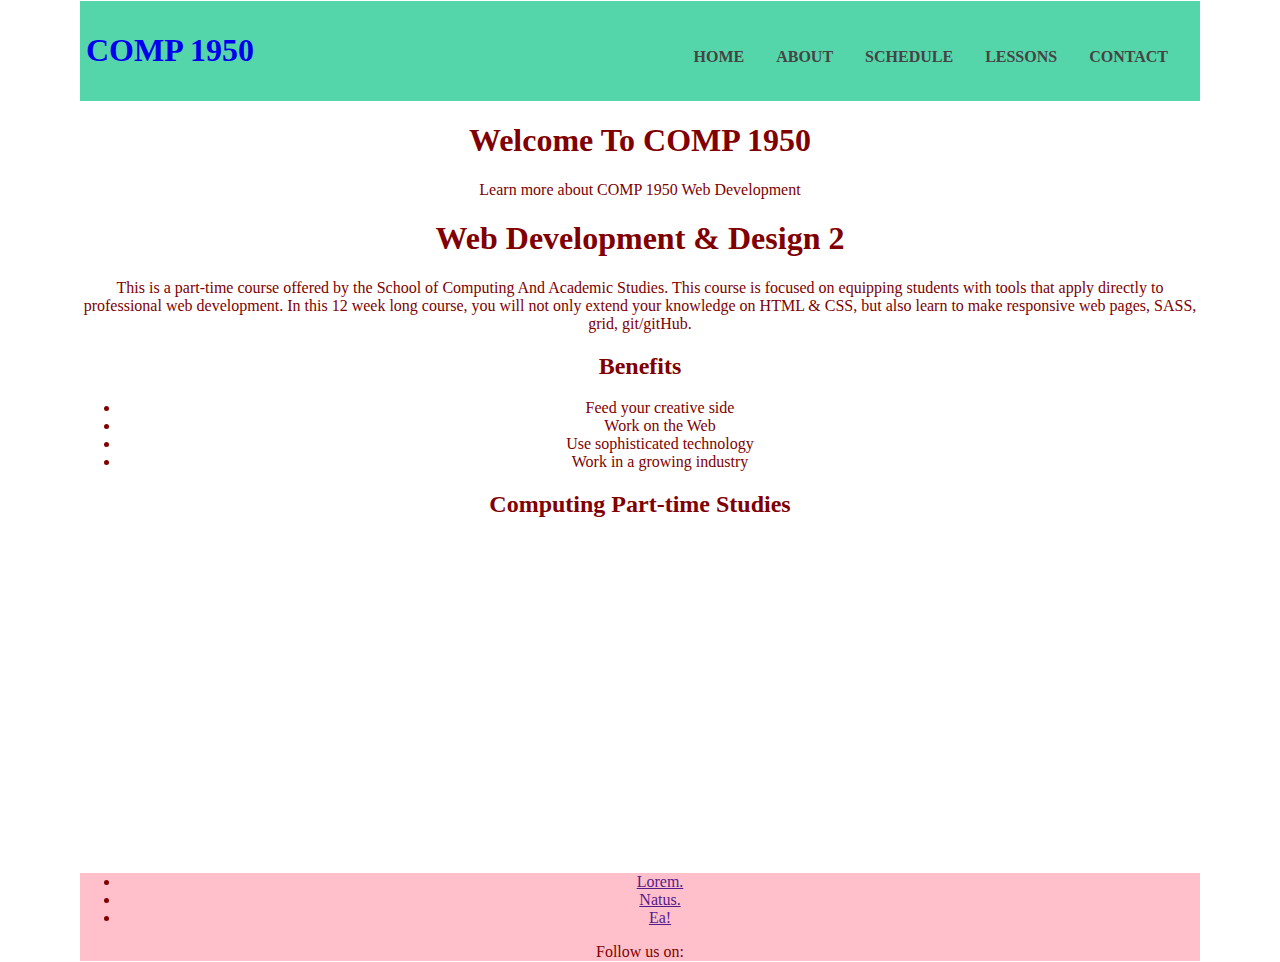
==== index.html @ 71940616 "nav bar completed" ====
<!DOCTYPE html>
<html lang="en">
<head>
    <meta charset="UTF-8">
    <meta name="viewport" content="width=device-width, initial-scale=1.0">
    <title>COMP-1950 | Home </title>

    <link rel="stylesheet" href="styles/master.css">

    <script src="scripts/scripts.js" defer> </script>
</head>

<body>
<div class="wrapper-home"> 



<header>

    <a href=" #0"> 
        <h1 class="logo"> COMP 1950 </h1>
    </a>

    <img src="images/hamburger.png" alt="menu icon" class="menu-btn">



<nav> 
    <ul>
        <li><a href="#0"> Home </a></li>
        <li><a href="other-pages/about.html">About </a></li>
        <li><a href="other-pages/schedule.html"> Schedule </a></li>
        <li><a href="other-pages/lesson.html"> Lessons</a></li>
        <li><a href="other-pages/contact.html"> Contact</a></li>
    </ul>


</nav>    
</header>

<main>
    <div class="home-banner"> 
       <!-- <img src="images/banner-home.jpg" alt="BCIT Burnaby Building"> -->

    </div> <!-- end home-banner -->

    

    <div class="welcome1"> 
        <h1> Welcome To COMP 1950</h1>
        <p> Learn more about COMP 1950 Web Development</p>

    </div>  <!-- end welcome1 -->

    <div class="welcome2"> 
        <h1> Web Development & Design 2</h1>
        <p> This is a part-time  course offered by the School of Computing And Academic Studies.  This course is focused on equipping students with tools that apply directly to professional web development. In this 12 week long course, you will not only extend your knowledge on HTML & CSS, but also learn to make responsive web pages, SASS, grid, git/gitHub.        
        </p>
    </div>  <!-- end welcome2 -->

    <section class="benefits"> 
        <h2> Benefits </h2>
      
            <ul>
                <li>Feed your creative side </li>
                <li> Work on the Web</li>
                <li> Use sophisticated technology </li>
                <li>Work in a growing industry</li>
            </ul>
        

    </section>

    
    <article> 
        <h2> Computing Part-time Studies </h2>
        <iframe width="560" height="315" src="https://www.youtube.com/embed/C0gtCxVO6f0" frameborder="0" allow="accelerometer; autoplay; encrypted-media; gyroscope; picture-in-picture" allowfullscreen></iframe>
    </article>

    

   
</main>

<footer>
    <div> 
       <ul>
           <li><a href="">Lorem.</a></li>
           <li><a href="">Natus.</a></li>
           <li><a href="">Ea!</a></li>
       </ul>
    </div>

    <div> 
        Follow us on:

    </div>

</footer>
    




</div>  <!-- end wrapper-home -->
</body>
</html>
---- styles/master.css ----
body {
  color: maroon;
  font-size: 100%;
  margin: 0 auto;
  /* padding:0 auto; */
  font-family: Raleway;
  text-align: center;
}

.wrapper-home {
  width: 100%;
  max-width: 1120px;
  margin: 0 auto;
  padding: 1px;
}

.menu-btn {
  width: 55px;
  height: 40px;
  padding: 5px;
}

.show header nav {
  display: block;
}

header {
  width: 100%;
  margin: 0 auto;
  background-color: #55d6aa;
  display: flex;
  justify-content: space-between;
  flex-wrap: wrap;
  align-items: center;
}

header a {
  text-decoration: none;
}

.logo {
  width: 100%;
  padding: 10px 3px;
}

.menu-btn {
  width: 55px;
  height: 40px;
  padding: 5px;
}

.show header nav {
  display: block;
}

nav {
  display: none;
  width: 100%;
  margin: 0;
  padding: 0;
}

nav ul {
  margin: 0;
  padding-bottom: 10px;
  list-style: none;
}

nav li {
  flex: 1;
  margin: 1em;
  padding-top: 23px;
  position: relative;
}

nav a {
  display: block;
  margin: 0 auto;
  font-weight: 700;
  font-size: 1em;
  color: #444;
  text-transform: uppercase;
  width: 100%;
}

nav a:hover {
  color: #000;
}

nav a::before {
  content: "";
  display: block;
  height: 5px;
  background-color: #444;
  position: absolute;
  top: 0;
  width: 0%;
  padding-left: 0;
  transition: all ease-in-out 250ms;
  margin: 0 auto;
}

nav a:hover::before {
  width: 100%;
}

@media (min-width: 920px) {
  .menu-btn {
    display: none;
  }

  nav {
    display: block;
    width: auto;
    margin-right: 1em;
  }

  nav ul {
    display: flex;
  }

  nav a {
    text-align: center;
  }

  nav a:hover::before {
    width: 100%;
  }
}
footer {
  background-color: pink;
}

/*# sourceMappingURL=master.css.map */
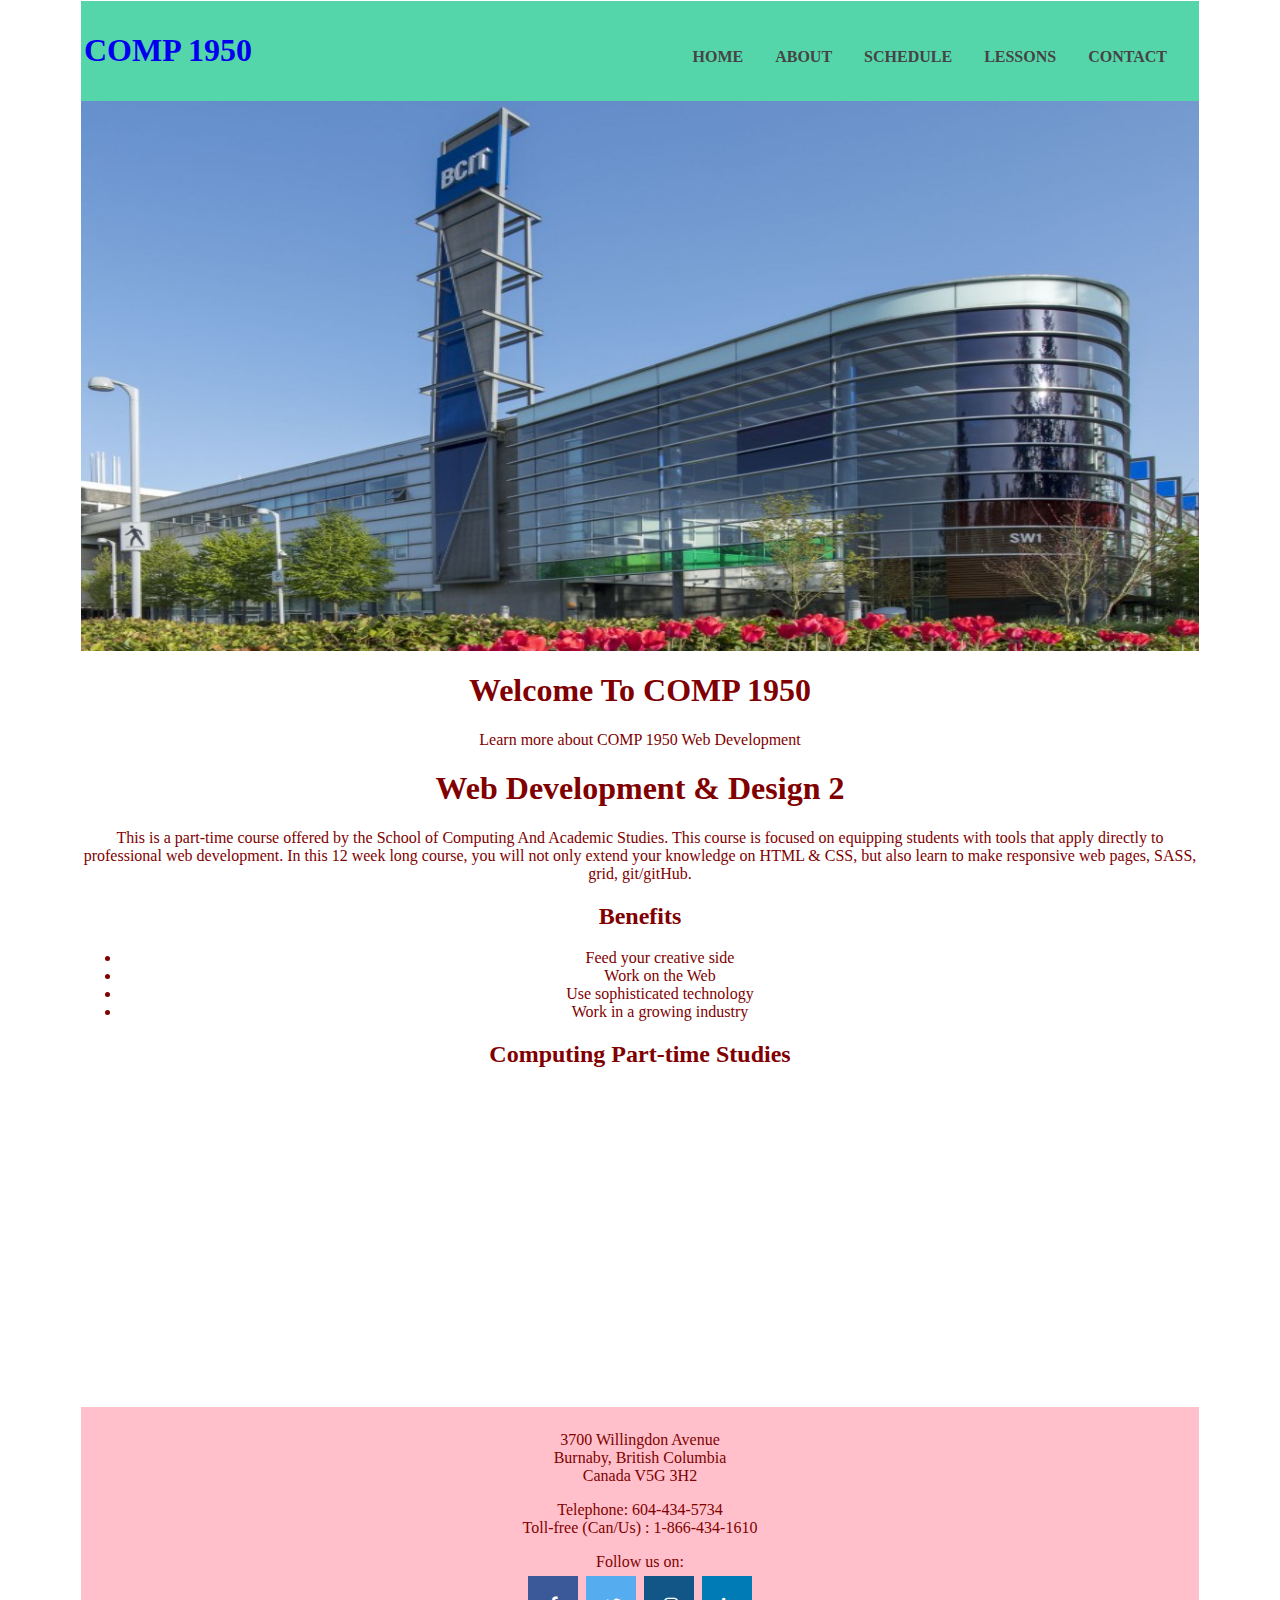
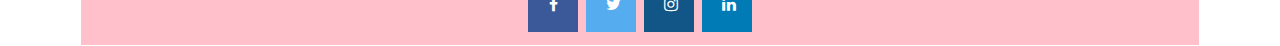
==== commit 5609e432: "footer ready" ====
--- a/index.html
+++ b/index.html
@@ -6,6 +6,7 @@
     <title>COMP-1950 | Home </title>
 
     <link rel="stylesheet" href="styles/master.css">
+    <link rel="stylesheet" href="https://cdnjs.cloudflare.com/ajax/libs/font-awesome/4.7.0/css/font-awesome.min.css">
 
     <script src="scripts/scripts.js" defer> </script>
 </head>
@@ -40,7 +41,14 @@
 
 <main>
     <div class="home-banner"> 
-       <!-- <img src="images/banner-home.jpg" alt="BCIT Burnaby Building"> -->
+       
+        <picture>
+            <source srcset="images/banner-home-medium.jpg" media="(max-width: 730px)">
+            <source srcset="images/banner-home-large.jpg" media="(max-width: 920px)">
+            <img src="images/banner-home-small.jpg" alt="BCIT Burnaby Building">
+        </picture>
+
+
 
     </div> <!-- end home-banner -->
 
@@ -83,16 +91,30 @@
 </main>
 
 <footer>
-    <div> 
-       <ul>
-           <li><a href="">Lorem.</a></li>
-           <li><a href="">Natus.</a></li>
-           <li><a href="">Ea!</a></li>
-       </ul>
+   
+    <div>
+        <p> 
+            3700 Willingdon Avenue <br> 
+            Burnaby, British Columbia <br> 
+            Canada V5G 3H2  <br> 
+
+        </p>
     </div>
 
     <div> 
-        Follow us on:
+         <p>    Telephone: 604-434-5734 <br>
+            Toll-free (Can/Us) : 1-866-434-1610
+        </p>  
+    </div>
+
+    <div> 
+        Follow us on: <br>
+
+        <!-- Add font awesome icons -->
+        <a href="#0" class="fa fa-facebook"></a>
+        <a href="#0" class="fa fa-twitter"></a>
+        <a href="#0" class="fa fa-instagram"></a>
+        <a href="#0" class="fa fa-linkedin"></a>
 
     </div>
 
--- a/styles/master.css
+++ b/styles/master.css
@@ -1,3 +1,21 @@
+* {
+  box-sizing: border-box;
+}
+
+img {
+  max-width: 100%;
+  height: auto;
+}
+
+table {
+  border-collapse: collapse;
+  border-spacing: 0;
+}
+
+body {
+  margin: 0;
+}
+
 body {
   color: maroon;
   font-size: 100%;
@@ -12,16 +30,6 @@
   max-width: 1120px;
   margin: 0 auto;
   padding: 1px;
-}
-
-.menu-btn {
-  width: 55px;
-  height: 40px;
-  padding: 5px;
-}
-
-.show header nav {
-  display: block;
 }
 
 header {
@@ -127,8 +135,56 @@
     width: 100%;
   }
 }
+.home-banner {
+  margin: 0 auto;
+}
+
+.home-banner img {
+  display: block;
+}
+
+@media (min-width: 920px) {
+  .home-banner img {
+    width: 100%;
+    height: 550px;
+  }
+}
 footer {
   background-color: pink;
+  padding: 0.5em 0;
+}
+
+.fa {
+  padding: 20px;
+  font-size: 30px;
+  width: 50px;
+  text-align: center;
+  text-decoration: none;
+  margin: 5px 2px;
+}
+
+.fa:hover {
+  opacity: 0.7;
+}
+
+.fa-facebook {
+  background: #3B5998;
+  color: white;
+}
+
+.fa-twitter {
+  background: #55ACEE;
+  color: white;
+}
+
+.fa-instagram {
+  background: #125688;
+  color: white;
+}
+
+.fa-linkedin {
+  background: #007bb5;
+  color: white;
 }
 
 /*# sourceMappingURL=master.css.map */
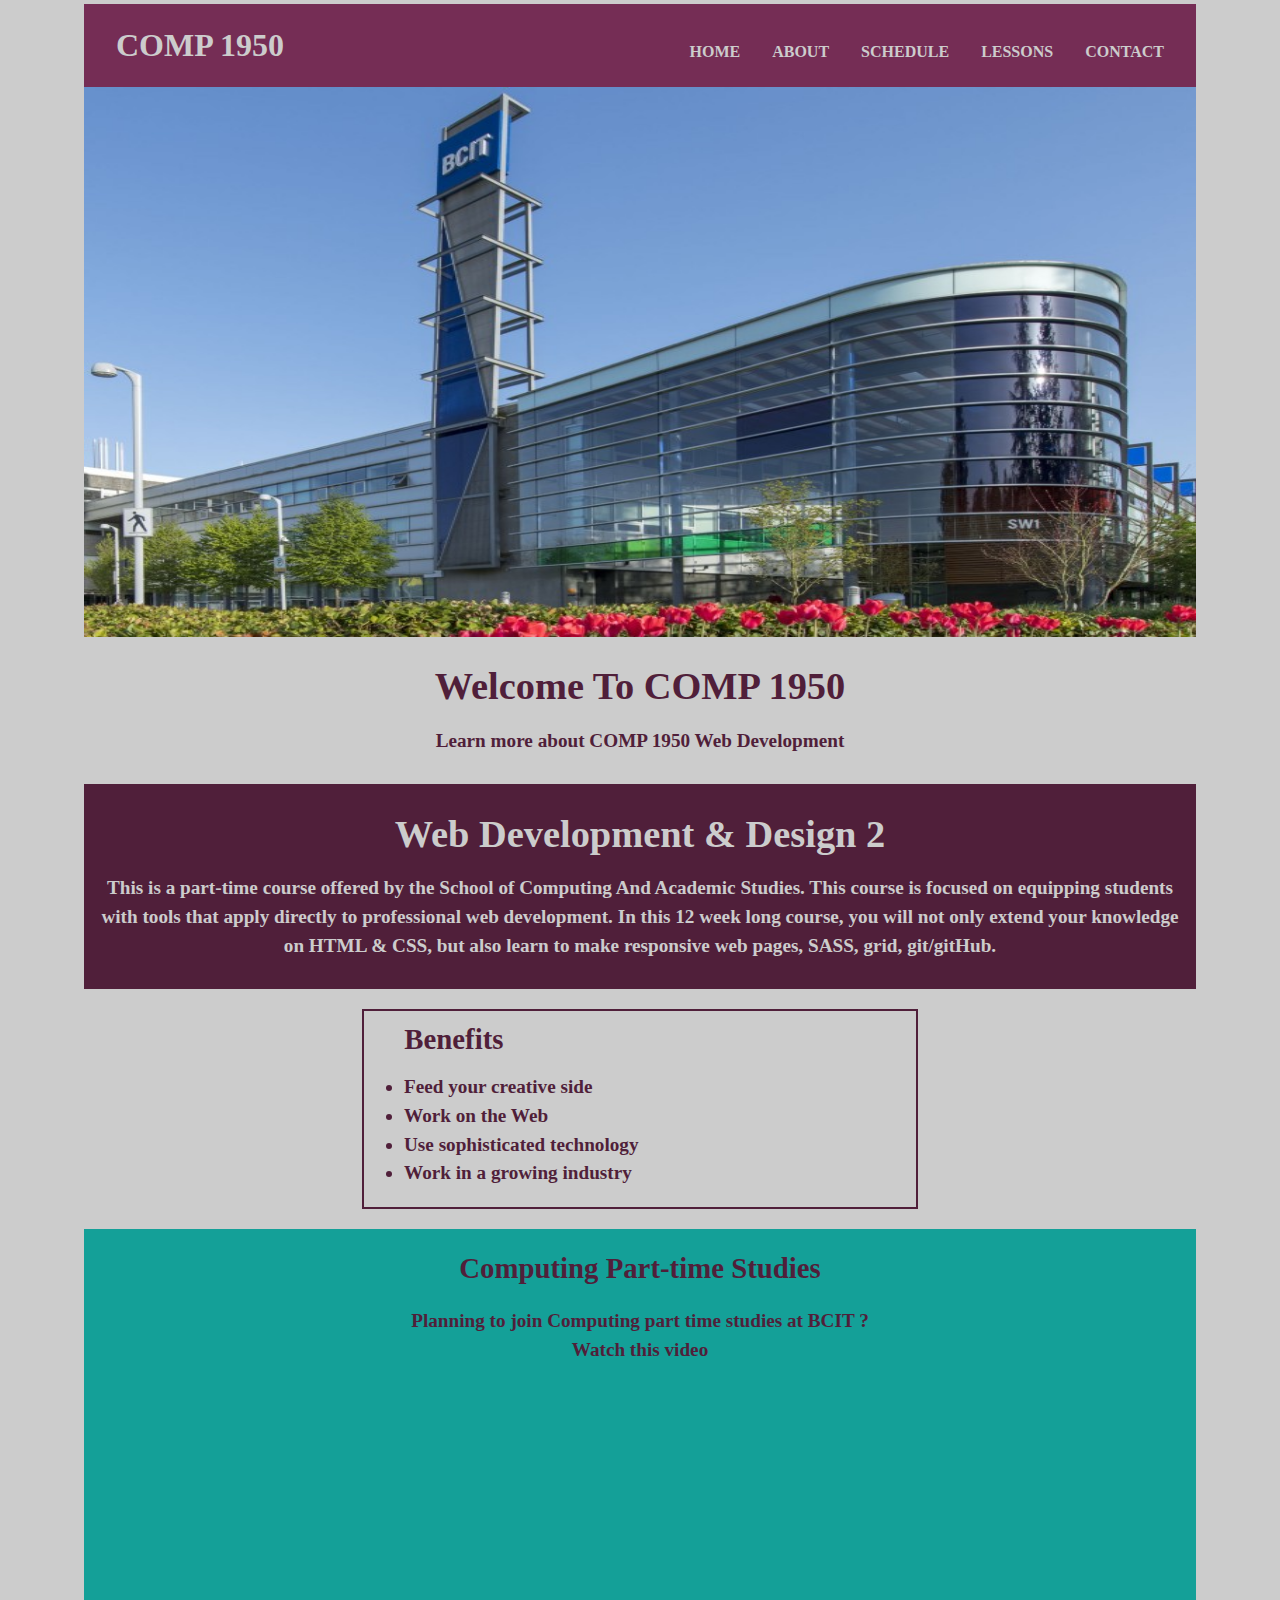
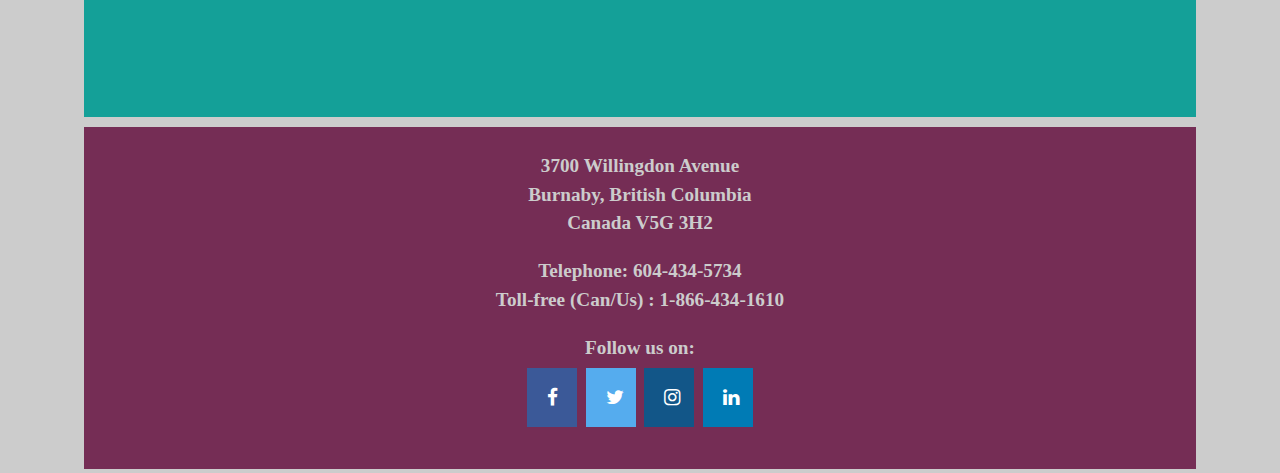
==== commit da8fcb62: "about page content added" ====
--- a/index.html
+++ b/index.html
@@ -18,11 +18,11 @@
 
 <header>
 
-    <a href=" #0"> 
+    <a href="#0"> 
         <h1 class="logo"> COMP 1950 </h1>
     </a>
 
-    <img src="images/hamburger.png" alt="menu icon" class="menu-btn">
+    <img src="images/navicon.png" alt="menu icon" class="menu-btn">
 
 
 
@@ -53,37 +53,41 @@
     </div> <!-- end home-banner -->
 
     
+    <div class="grid-home"> 
+        <div class="welcome1"> 
+            <h1> Welcome To COMP 1950</h1>
+            <p> Learn more about COMP 1950 Web Development</p>
 
-    <div class="welcome1"> 
-        <h1> Welcome To COMP 1950</h1>
-        <p> Learn more about COMP 1950 Web Development</p>
+        </div>  <!-- end welcome1 -->
 
-    </div>  <!-- end welcome1 -->
+        <div class="welcome2"> 
+            <h1> Web Development & Design 2</h1>
+            <p> This is a part-time  course offered by the School of Computing And Academic Studies.  This course is focused on equipping students with tools that apply directly to professional web development. In this 12 week long course, you will not only extend your knowledge on HTML & CSS, but also learn to make responsive web pages, SASS, grid, git/gitHub.        
+            </p>
+        </div>  <!-- end welcome2 -->
 
-    <div class="welcome2"> 
-        <h1> Web Development & Design 2</h1>
-        <p> This is a part-time  course offered by the School of Computing And Academic Studies.  This course is focused on equipping students with tools that apply directly to professional web development. In this 12 week long course, you will not only extend your knowledge on HTML & CSS, but also learn to make responsive web pages, SASS, grid, git/gitHub.        
-        </p>
-    </div>  <!-- end welcome2 -->
+        <section class="benefits"> 
+            <h2> Benefits </h2>
+            <p> 
+                <ul>
+                    <li>Feed your creative side </li>
+                    <li> Work on the Web</li>
+                    <li> Use sophisticated technology </li>
+                    <li>Work in a growing industry</li>
+                </ul>
+            </p>  
 
-    <section class="benefits"> 
-        <h2> Benefits </h2>
-      
-            <ul>
-                <li>Feed your creative side </li>
-                <li> Work on the Web</li>
-                <li> Use sophisticated technology </li>
-                <li>Work in a growing industry</li>
-            </ul>
+        </section>
+
         
-
-    </section>
-
+        <article> 
+            <h2> Computing Part-time Studies </h2>
+            <p> Planning to join Computing part time studies at BCIT ? <br> 
+                Watch this video </p>
+            <iframe width="560" height="315" src="https://www.youtube.com/embed/C0gtCxVO6f0" frameborder="0" allow="accelerometer; autoplay; encrypted-media; gyroscope; picture-in-picture" allowfullscreen></iframe>
+        </article>
     
-    <article> 
-        <h2> Computing Part-time Studies </h2>
-        <iframe width="560" height="315" src="https://www.youtube.com/embed/C0gtCxVO6f0" frameborder="0" allow="accelerometer; autoplay; encrypted-media; gyroscope; picture-in-picture" allowfullscreen></iframe>
-    </article>
+    </div>     <!-- end grid-home -->
 
     
 
@@ -92,22 +96,22 @@
 
 <footer>
    
-    <div>
+    <div class="three-cols">
         <p> 
             3700 Willingdon Avenue <br> 
             Burnaby, British Columbia <br> 
             Canada V5G 3H2  <br> 
 
         </p>
-    </div>
+    </div> <!-- end three-cols -->
 
-    <div> 
+    <div class="three-cols"> 
          <p>    Telephone: 604-434-5734 <br>
             Toll-free (Can/Us) : 1-866-434-1610
         </p>  
-    </div>
+    </div> <!-- end three-cols -->
 
-    <div> 
+    <div class="three-cols"> 
         Follow us on: <br>
 
         <!-- Add font awesome icons -->
@@ -116,7 +120,7 @@
         <a href="#0" class="fa fa-instagram"></a>
         <a href="#0" class="fa fa-linkedin"></a>
 
-    </div>
+    </div> <!-- end three-cols -->
 
 </footer>
     
--- a/styles/master.css
+++ b/styles/master.css
@@ -17,11 +17,11 @@
 }
 
 body {
-  color: maroon;
+  background-color: #CCCCCC;
+  color: #501F3A;
   font-size: 100%;
   margin: 0 auto;
   /* padding:0 auto; */
-  font-family: Raleway;
   text-align: center;
 }
 
@@ -29,13 +29,47 @@
   width: 100%;
   max-width: 1120px;
   margin: 0 auto;
-  padding: 1px;
+  padding: 0.25em;
+}
+
+.welcome1 {
+  color: #501F3A;
+  margin: 0 auto;
+  padding: 0.5em;
+}
+
+.welcome2 {
+  background-color: #501F3A;
+  color: #CCCCCC;
+  padding: 0.5em;
+  line-height: 1.8em;
+  font-size: 1.3em;
+}
+
+.benefits h2 {
+  margin: 0.5em 1.4em;
+}
+
+.benefits {
+  text-align: left;
+  margin: 1em auto;
+  padding-right: 0;
+  border: 2px solid #501F3A;
+  width: 50%;
+  line-height: 1.5em;
+  font-size: 1.2em;
+}
+
+article {
+  background-color: #14A098;
+  font-size: 1.1em;
+  padding: 0.1em 0 0.5em 0;
 }
 
 header {
   width: 100%;
   margin: 0 auto;
-  background-color: #55d6aa;
+  background-color: #752d55;
   display: flex;
   justify-content: space-between;
   flex-wrap: wrap;
@@ -46,9 +80,14 @@
   text-decoration: none;
 }
 
+header img {
+  margin-right: 1.5em;
+}
+
 .logo {
   width: 100%;
-  padding: 10px 3px;
+  padding-left: 1em;
+  color: #CCCCCC;
 }
 
 .menu-btn {
@@ -86,20 +125,16 @@
   margin: 0 auto;
   font-weight: 700;
   font-size: 1em;
-  color: #444;
+  color: #CCCCCC;
   text-transform: uppercase;
   width: 100%;
-}
-
-nav a:hover {
-  color: #000;
 }
 
 nav a::before {
   content: "";
   display: block;
   height: 5px;
-  background-color: #444;
+  background-color: #CCCCCC;
   position: absolute;
   top: 0;
   width: 0%;
@@ -149,9 +184,27 @@
     height: 550px;
   }
 }
+.welcome1,
+.welcome2,
+.benefits,
+article {
+  font-size: 1.2em;
+  font-weight: 600;
+  line-height: 1.5em;
+}
+
 footer {
-  background-color: pink;
-  padding: 0.5em 0;
+  background-color: #752d55;
+  color: #CCCCCC;
+  padding: 0.3em 0 1.1em;
+  margin-top: 0.5em;
+  font-size: 1.2em;
+  font-weight: 600;
+  line-height: 1.5em;
+}
+
+.three-cols {
+  margin: 0.8em;
 }
 
 .fa {
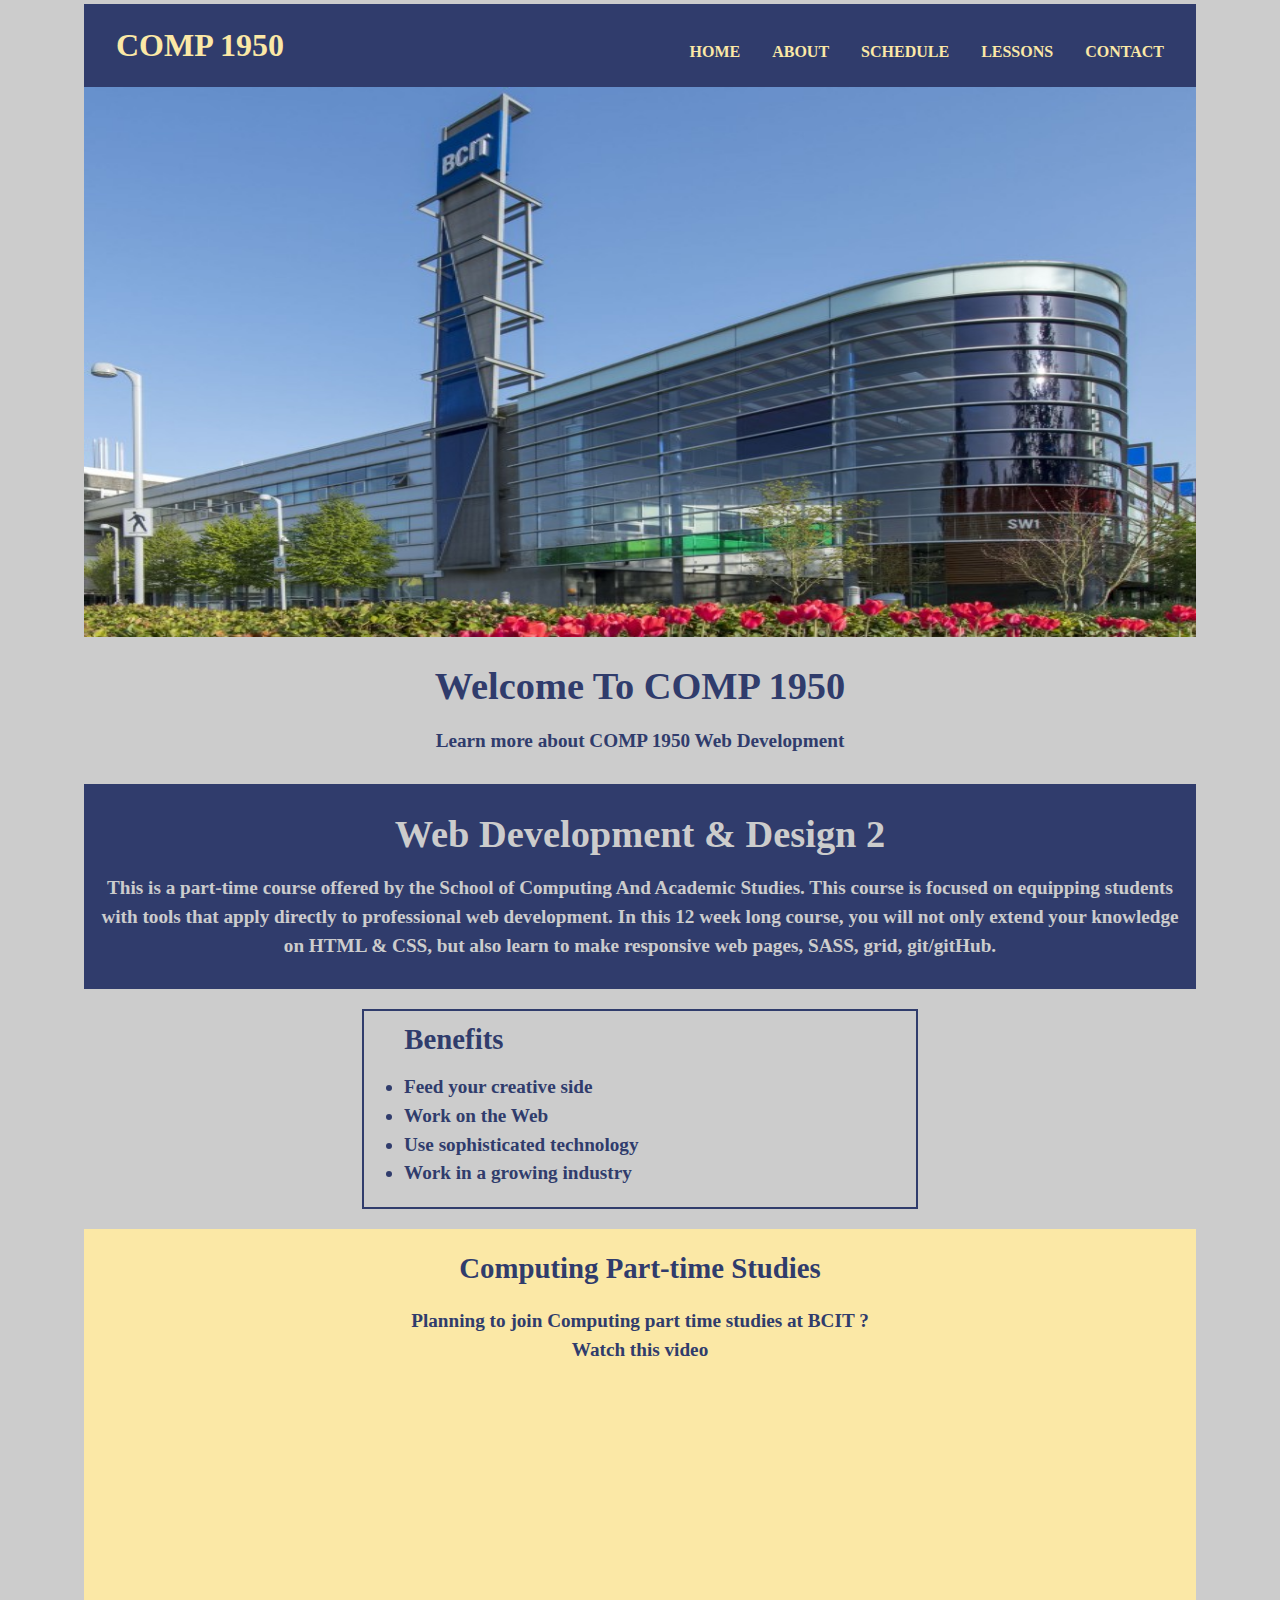
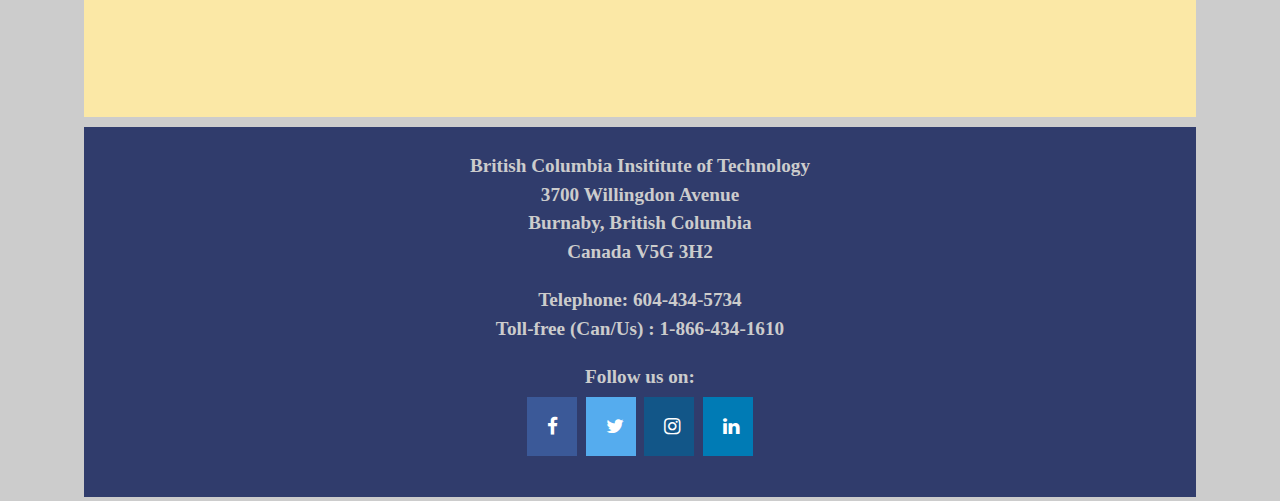
==== commit c8faf471: "added two pages lesson and content. Color theme changed. Content added. CSS style schedule" ====
--- a/index.html
+++ b/index.html
@@ -98,6 +98,7 @@
    
     <div class="three-cols">
         <p> 
+            British Columbia Insititute of Technology <br> 
             3700 Willingdon Avenue <br> 
             Burnaby, British Columbia <br> 
             Canada V5G 3H2  <br> 
--- a/styles/master.css
+++ b/styles/master.css
@@ -18,7 +18,7 @@
 
 body {
   background-color: #CCCCCC;
-  color: #501F3A;
+  color: #303c6c;
   font-size: 100%;
   margin: 0 auto;
   /* padding:0 auto; */
@@ -33,13 +33,13 @@
 }
 
 .welcome1 {
-  color: #501F3A;
+  color: #303c6c;
   margin: 0 auto;
   padding: 0.5em;
 }
 
 .welcome2 {
-  background-color: #501F3A;
+  background-color: #303c6c;
   color: #CCCCCC;
   padding: 0.5em;
   line-height: 1.8em;
@@ -54,14 +54,14 @@
   text-align: left;
   margin: 1em auto;
   padding-right: 0;
-  border: 2px solid #501F3A;
+  border: 2px solid #303c6c;
   width: 50%;
   line-height: 1.5em;
   font-size: 1.2em;
 }
 
 article {
-  background-color: #14A098;
+  background-color: #FBE8A6;
   font-size: 1.1em;
   padding: 0.1em 0 0.5em 0;
 }
@@ -69,7 +69,7 @@
 header {
   width: 100%;
   margin: 0 auto;
-  background-color: #752d55;
+  background-color: #303c6c;
   display: flex;
   justify-content: space-between;
   flex-wrap: wrap;
@@ -87,7 +87,7 @@
 .logo {
   width: 100%;
   padding-left: 1em;
-  color: #CCCCCC;
+  color: #FBE8A6;
 }
 
 .menu-btn {
@@ -125,9 +125,13 @@
   margin: 0 auto;
   font-weight: 700;
   font-size: 1em;
+  color: #FBE8A6;
+  text-transform: uppercase;
+  width: 100%;
+}
+
+nav a:hover {
   color: #CCCCCC;
-  text-transform: uppercase;
-  width: 100%;
 }
 
 nav a::before {
@@ -194,7 +198,7 @@
 }
 
 footer {
-  background-color: #752d55;
+  background-color: #303c6c;
   color: #CCCCCC;
   padding: 0.3em 0 1.1em;
   margin-top: 0.5em;
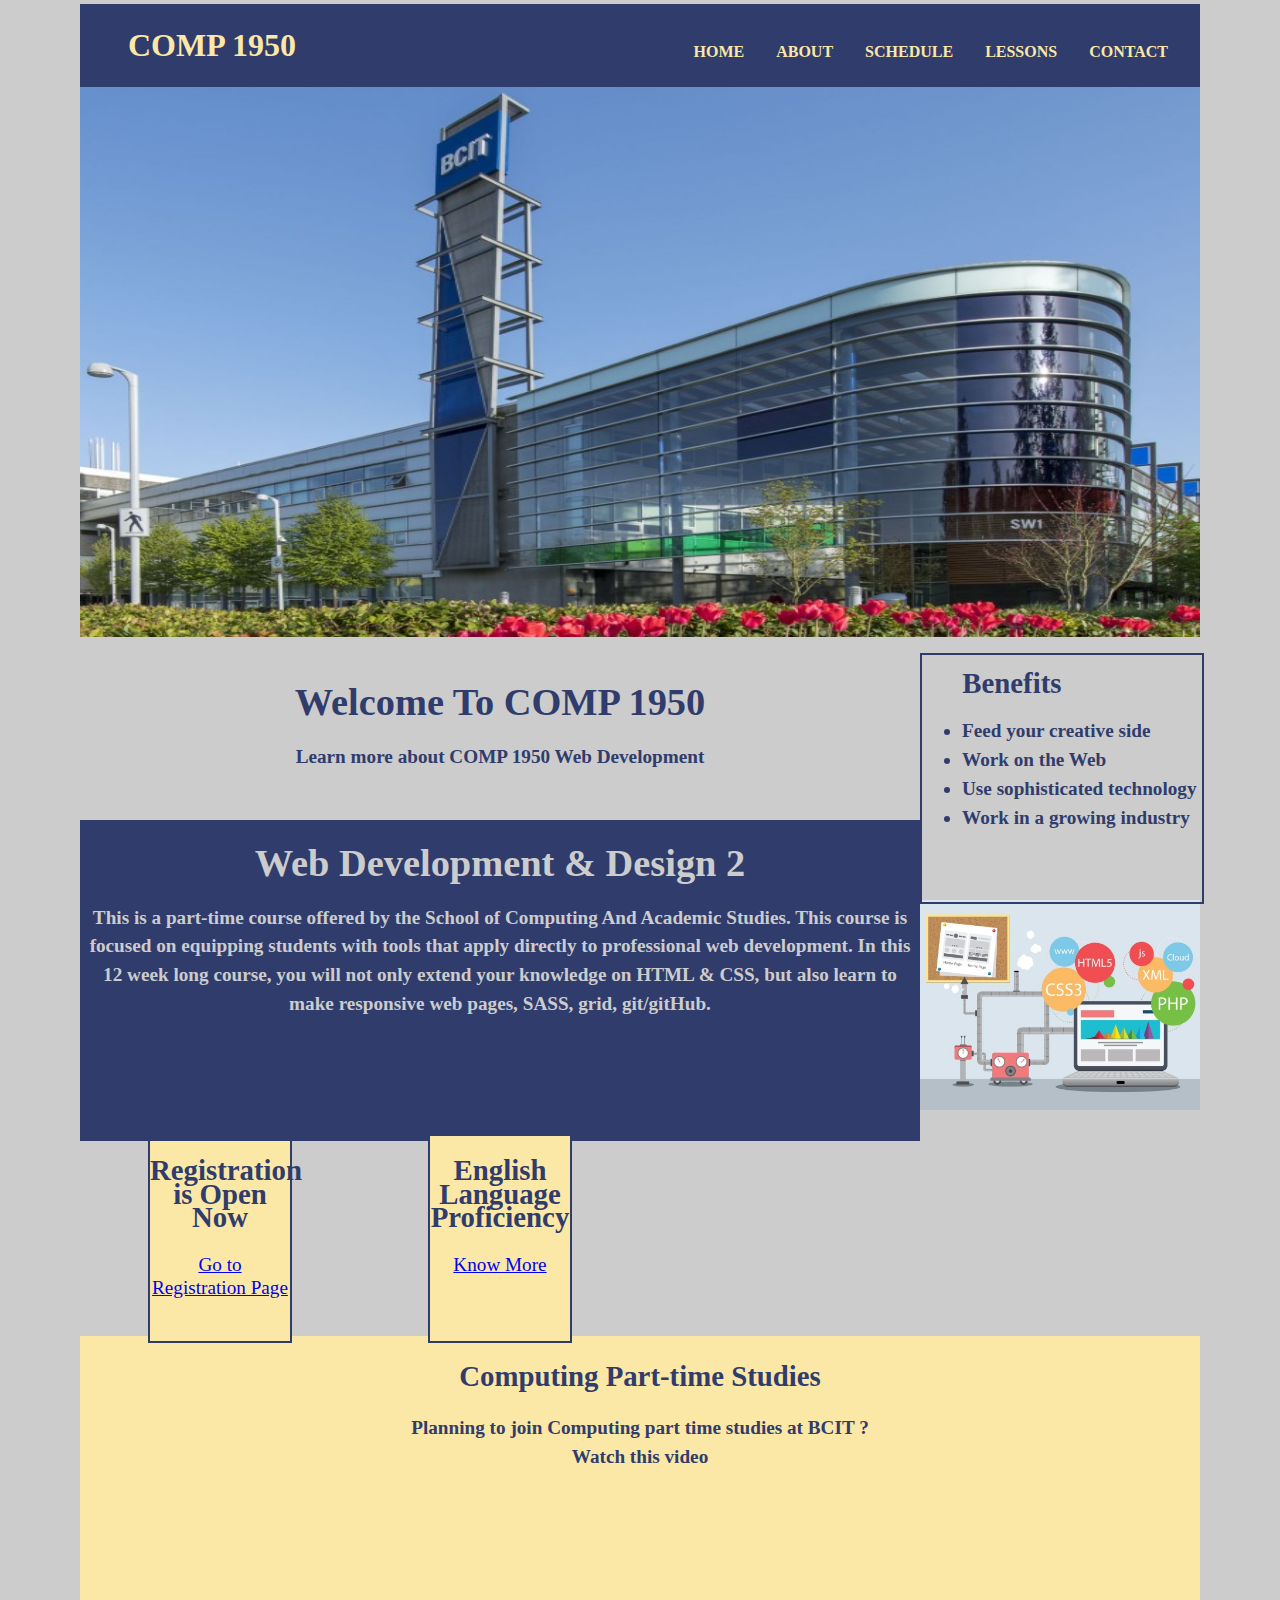
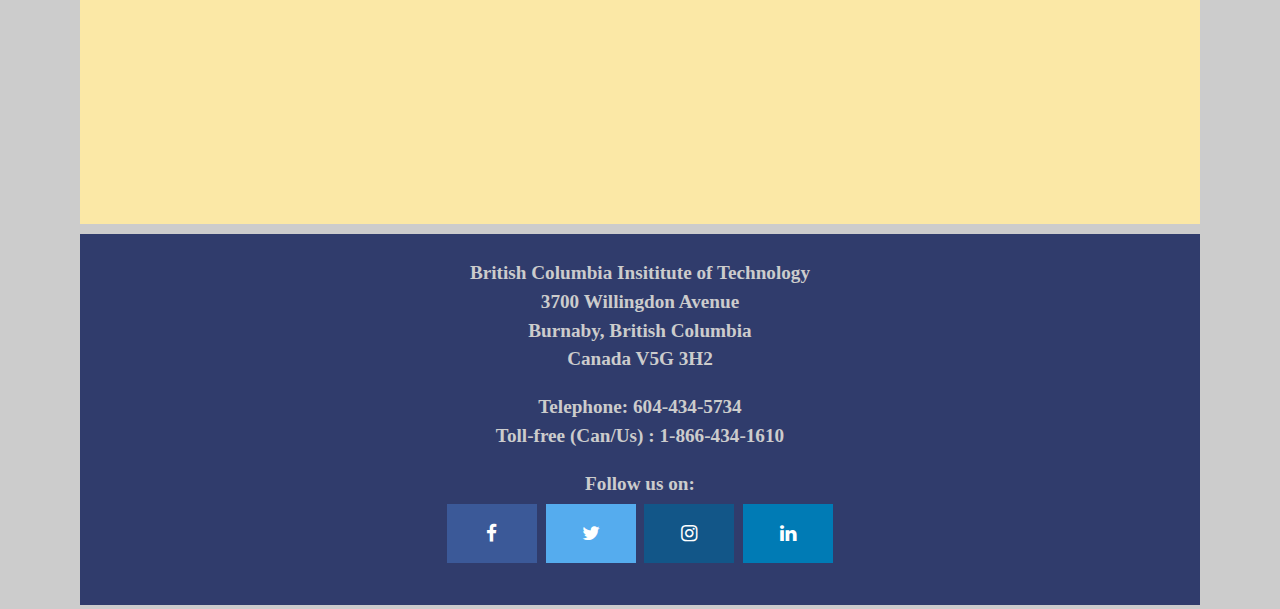
==== commit cf671157: "mobile view complete for index page" ====
--- a/index.html
+++ b/index.html
@@ -53,20 +53,33 @@
     </div> <!-- end home-banner -->
 
     
-    <div class="grid-home"> 
-        <div class="welcome1"> 
+    <div class="tiles-home"> 
+        <div class="welcome1 tile"> 
             <h1> Welcome To COMP 1950</h1>
             <p> Learn more about COMP 1950 Web Development</p>
 
         </div>  <!-- end welcome1 -->
 
-        <div class="welcome2"> 
+      
+        <aside class="box1 box tile"> 
+            <h2> Registration is Open Now </h2>
+            <p><a href="#0" > Go to Registration Page </a></p>
+        </aside>
+        
+
+
+        <div class="welcome2 tile"> 
             <h1> Web Development & Design 2</h1>
             <p> This is a part-time  course offered by the School of Computing And Academic Studies.  This course is focused on equipping students with tools that apply directly to professional web development. In this 12 week long course, you will not only extend your knowledge on HTML & CSS, but also learn to make responsive web pages, SASS, grid, git/gitHub.        
             </p>
         </div>  <!-- end welcome2 -->
 
-        <section class="benefits"> 
+        
+        <section class="decor tile"> 
+            <img src="/images/decor.jpg" alt="">  <!-- image purely for decorative purpose -->
+        </section>
+        
+        <section class="benefits tile"> 
             <h2> Benefits </h2>
             <p> 
                 <ul>
@@ -78,18 +91,20 @@
             </p>  
 
         </section>
-
         
-        <article> 
-            <h2> Computing Part-time Studies </h2>
-            <p> Planning to join Computing part time studies at BCIT ? <br> 
-                Watch this video </p>
-            <iframe width="560" height="315" src="https://www.youtube.com/embed/C0gtCxVO6f0" frameborder="0" allow="accelerometer; autoplay; encrypted-media; gyroscope; picture-in-picture" allowfullscreen></iframe>
-        </article>
+       <aside class="box2 box tile"> 
+           <h2> English Language Proficiency </h2>
+           <p><a href="#0"> Know More </a></p>
+       </aside>
     
     </div>     <!-- end grid-home -->
 
-    
+    <article class="utube">  
+        <h2> Computing Part-time Studies </h2>
+        <p> Planning to join Computing part time studies at BCIT ? <br> 
+            Watch this video </p>
+        <iframe width="560" height="315" src="https://www.youtube.com/embed/C0gtCxVO6f0" frameborder="0" allow="accelerometer; autoplay; encrypted-media; gyroscope; picture-in-picture" allowfullscreen></iframe>
+    </article>
 
    
 </main>
--- a/styles/master.css
+++ b/styles/master.css
@@ -1,5 +1,9 @@
 * {
   box-sizing: border-box;
+}
+
+*, *:before, *:after {
+  box-sizing: inherit;
 }
 
 img {
@@ -25,25 +29,22 @@
   text-align: center;
 }
 
-.wrapper-home {
-  width: 100%;
-  max-width: 1120px;
-  margin: 0 auto;
-  padding: 0.25em;
+.tiles-home {
+  margin: 1em auto;
 }
 
 .welcome1 {
   color: #303c6c;
-  margin: 0 auto;
   padding: 0.5em;
 }
 
 .welcome2 {
   background-color: #303c6c;
   color: #CCCCCC;
-  padding: 0.5em;
+  padding: 0.2em;
   line-height: 1.8em;
-  font-size: 1.3em;
+  font-size: 1.1em;
+  margin-top: 1em;
 }
 
 .benefits h2 {
@@ -52,12 +53,26 @@
 
 .benefits {
   text-align: left;
-  margin: 1em auto;
-  padding-right: 0;
+  margin: 0 auto;
+  margin-top: 1em;
   border: 2px solid #303c6c;
   width: 50%;
-  line-height: 1.5em;
+  line-height: 1.2em;
   font-size: 1.2em;
+}
+
+.box {
+  border: 2px solid #303c6c;
+  width: 50%;
+  line-height: 1.2em;
+  font-size: 1.2em;
+  margin: 0 auto;
+  margin-top: 1em;
+  background-color: #FBE8A6;
+}
+
+.decor {
+  display: none;
 }
 
 article {
@@ -66,6 +81,49 @@
   padding: 0.1em 0 0.5em 0;
 }
 
+@media (min-width: 740px) {
+  .decor {
+    display: inline-block;
+    width: 100%;
+  }
+
+  .tile {
+    height: 100%;
+  }
+
+  .tiles-home {
+    display: grid;
+    grid-template-columns: repeat(4, 1fr);
+    grid-auto-rows: minmax(100px, auto);
+    grid-template-areas: " one one one three" "two two two  three" "two two two four" "two two two four";
+  }
+
+  /* display: grid;
+          grid-row-gap: 1em;
+          grid-template-columns: 2fr 1fr;
+          grid-auto-rows: minmax(100px, auto) ;
+  */
+  .welcome1 {
+    grid-area: one;
+  }
+
+  .welcome2 {
+    grid-area: two;
+  }
+
+  .benefits {
+    grid-area: three;
+  }
+
+  .decor {
+    grid-area: four;
+  }
+
+  .benefits {
+    width: 100%;
+    margin-top: 0;
+  }
+}
 header {
   width: 100%;
   margin: 0 auto;
@@ -151,7 +209,7 @@
   width: 100%;
 }
 
-@media (min-width: 920px) {
+@media (min-width: 801px) {
   .menu-btn {
     display: none;
   }
@@ -188,6 +246,13 @@
     height: 550px;
   }
 }
+.wrapper-home {
+  width: 100%;
+  max-width: 1120px;
+  margin: 0 auto;
+  padding: 0.25em;
+}
+
 .welcome1,
 .welcome2,
 .benefits,
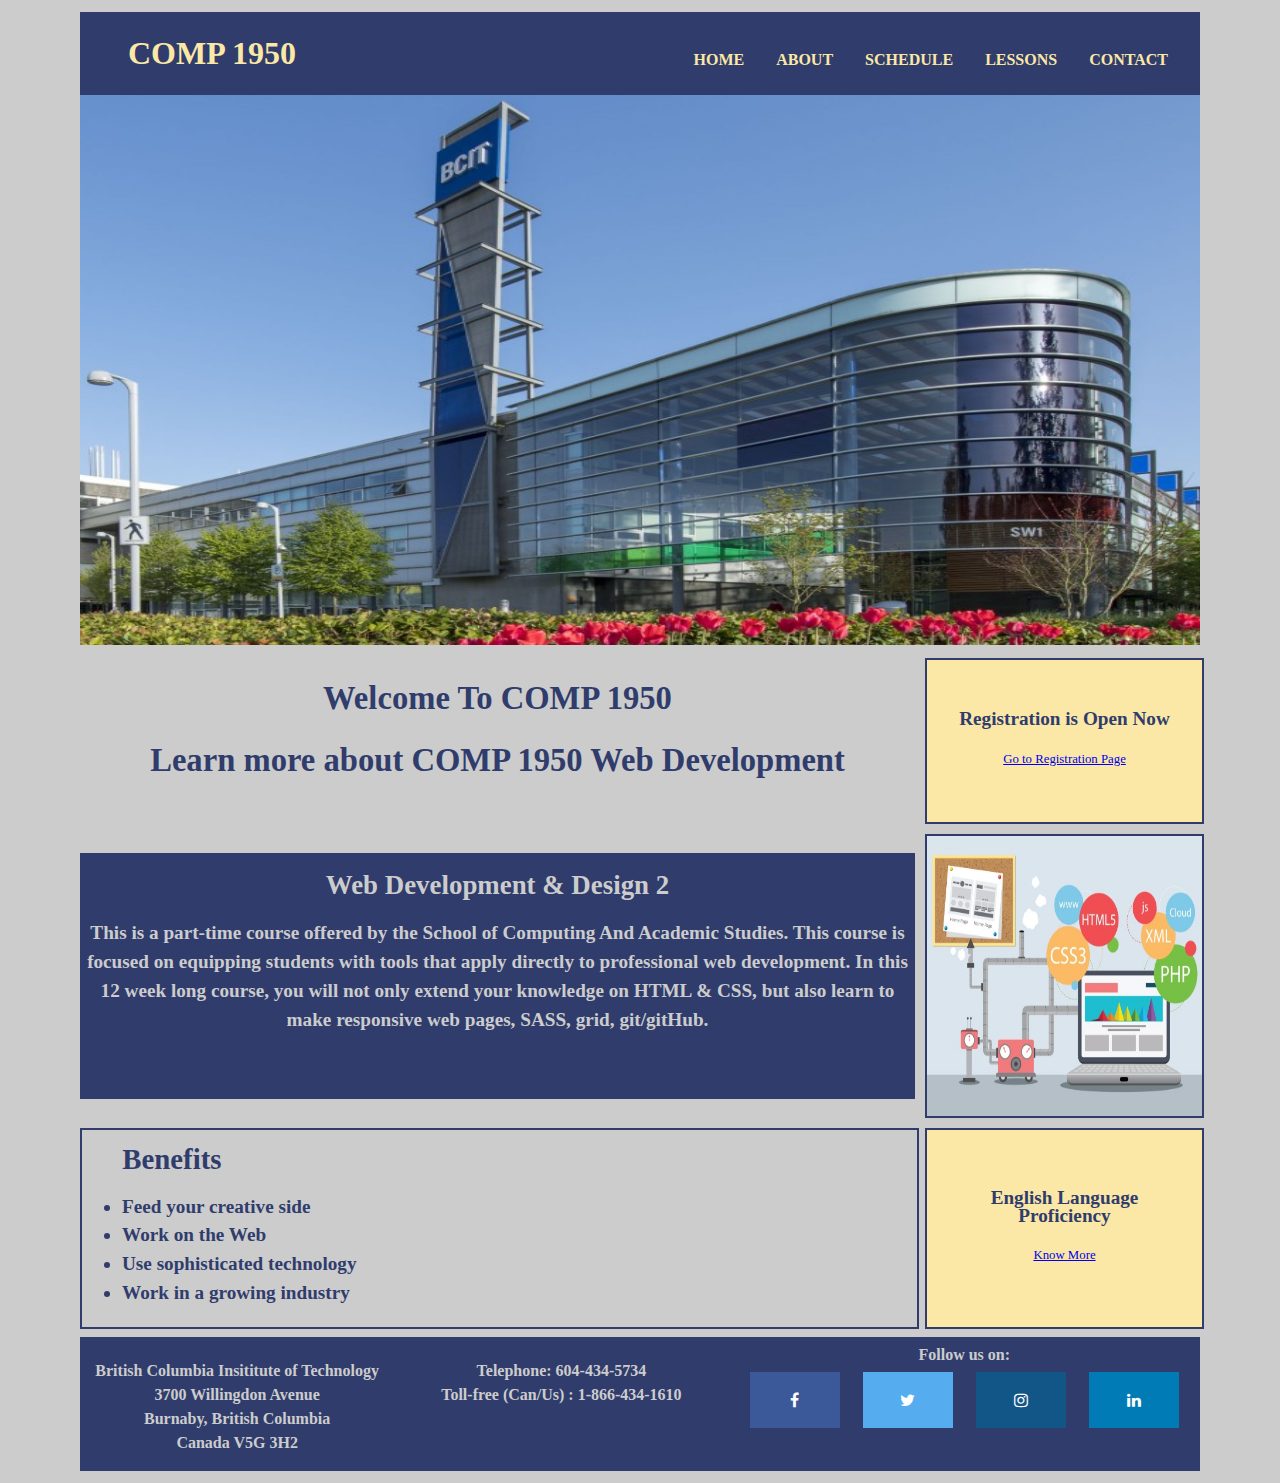
==== commit 6f1459d0: "tweeking done: home page, footer." ====
--- a/index.html
+++ b/index.html
@@ -130,12 +130,13 @@
     <div class="three-cols"> 
         Follow us on: <br>
 
-        <!-- Add font awesome icons -->
-        <a href="#0" class="fa fa-facebook"></a>
-        <a href="#0" class="fa fa-twitter"></a>
-        <a href="#0" class="fa fa-instagram"></a>
-        <a href="#0" class="fa fa-linkedin"></a>
-
+        <div class="foot"> 
+            <!-- Add font awesome icons -->
+            <a href="#0" class="fa fa-facebook"></a>
+            <a href="#0" class="fa fa-twitter"></a>
+            <a href="#0" class="fa fa-instagram"></a>
+            <a href="#0" class="fa fa-linkedin"></a>
+        </div>  <!-- end foot -->
     </div> <!-- end three-cols -->
 
 </footer>
--- a/styles/master.css
+++ b/styles/master.css
@@ -9,6 +9,7 @@
 img {
   max-width: 100%;
   height: auto;
+  display: block;
 }
 
 table {
@@ -29,43 +30,46 @@
   text-align: center;
 }
 
+.tile h1 {
+  font-size: 1.4em;
+}
+
 .tiles-home {
   margin: 1em auto;
 }
 
 .welcome1 {
   color: #303c6c;
-  padding: 0.5em;
+  padding: 0.9em;
 }
 
 .welcome2 {
   background-color: #303c6c;
   color: #CCCCCC;
-  padding: 0.2em;
+  padding: 0.9em;
   line-height: 1.8em;
   font-size: 1.1em;
-  margin-top: 1em;
-}
-
-.benefits h2 {
+  margin: 1em auto;
+}
+
+h2 {
   margin: 0.5em 1.4em;
 }
 
 .benefits {
   text-align: left;
   margin: 0 auto;
-  margin-top: 1em;
   border: 2px solid #303c6c;
-  width: 50%;
+  width: 100%;
   line-height: 1.2em;
   font-size: 1.2em;
 }
 
 .box {
   border: 2px solid #303c6c;
-  width: 50%;
-  line-height: 1.2em;
-  font-size: 1.2em;
+  width: 100%;
+  line-height: 1.4em;
+  font-size: 0.8em;
   margin: 0 auto;
   margin-top: 1em;
   background-color: #FBE8A6;
@@ -75,27 +79,58 @@
   display: none;
 }
 
+.decor img {
+  width: 100%;
+  height: 100%;
+}
+
 article {
+  display: none;
   background-color: #FBE8A6;
   font-size: 1.1em;
   padding: 0.1em 0 0.5em 0;
 }
 
 @media (min-width: 740px) {
+  body {
+    padding: 0.5em;
+  }
+
+  .welcome1 h1,
+.welcome1 p {
+    font-size: 1.7em;
+  }
+
+  .welcome2 {
+    font-size: 0.6em;
+    padding: 0;
+  }
+
   .decor {
-    display: inline-block;
+    display: block;
     width: 100%;
-  }
-
-  .tile {
-    height: 100%;
+    height: 280px;
+    border: 2px solid #303c6c;
+  }
+
+  .box2 {
+    margin: 0;
+  }
+
+  aside {
+    display: flex;
+    flex-direction: column;
+    justify-content: center;
+    align-items: center;
   }
 
   .tiles-home {
+    margin: 0 0 0.5em 0;
     display: grid;
-    grid-template-columns: repeat(4, 1fr);
+    grid-gap: 10px;
+    grid-template-columns: 2fr 1fr 1fr;
     grid-auto-rows: minmax(100px, auto);
-    grid-template-areas: " one one one three" "two two two  three" "two two two four" "two two two four";
+    grid-template-areas: " one one  five" "two two four" "two two four" "three three six";
   }
 
   /* display: grid;
@@ -119,9 +154,12 @@
     grid-area: four;
   }
 
-  .benefits {
-    width: 100%;
-    margin-top: 0;
+  .box1 {
+    grid-area: five;
+  }
+
+  .box2 {
+    grid-area: six;
   }
 }
 header {
@@ -267,7 +305,7 @@
   color: #CCCCCC;
   padding: 0.3em 0 1.1em;
   margin-top: 0.5em;
-  font-size: 1.2em;
+  font-size: 1em;
   font-weight: 600;
   line-height: 1.5em;
 }
@@ -309,4 +347,26 @@
   color: white;
 }
 
+@media (min-width: 720px) {
+  footer {
+    margin: 0;
+    padding: 0;
+    font-size: 1em;
+    display: grid;
+    grid-template-columns: 1fr 1fr 1.5fr;
+    grid-gap: 10px;
+  }
+
+  .three-cols {
+    margin: 0;
+    padding-top: 0.4em;
+  }
+
+  .foot {
+    display: flex;
+    flex-wrap: wrap;
+    justify-content: space-evenly;
+  }
+}
+
 /*# sourceMappingURL=master.css.map */
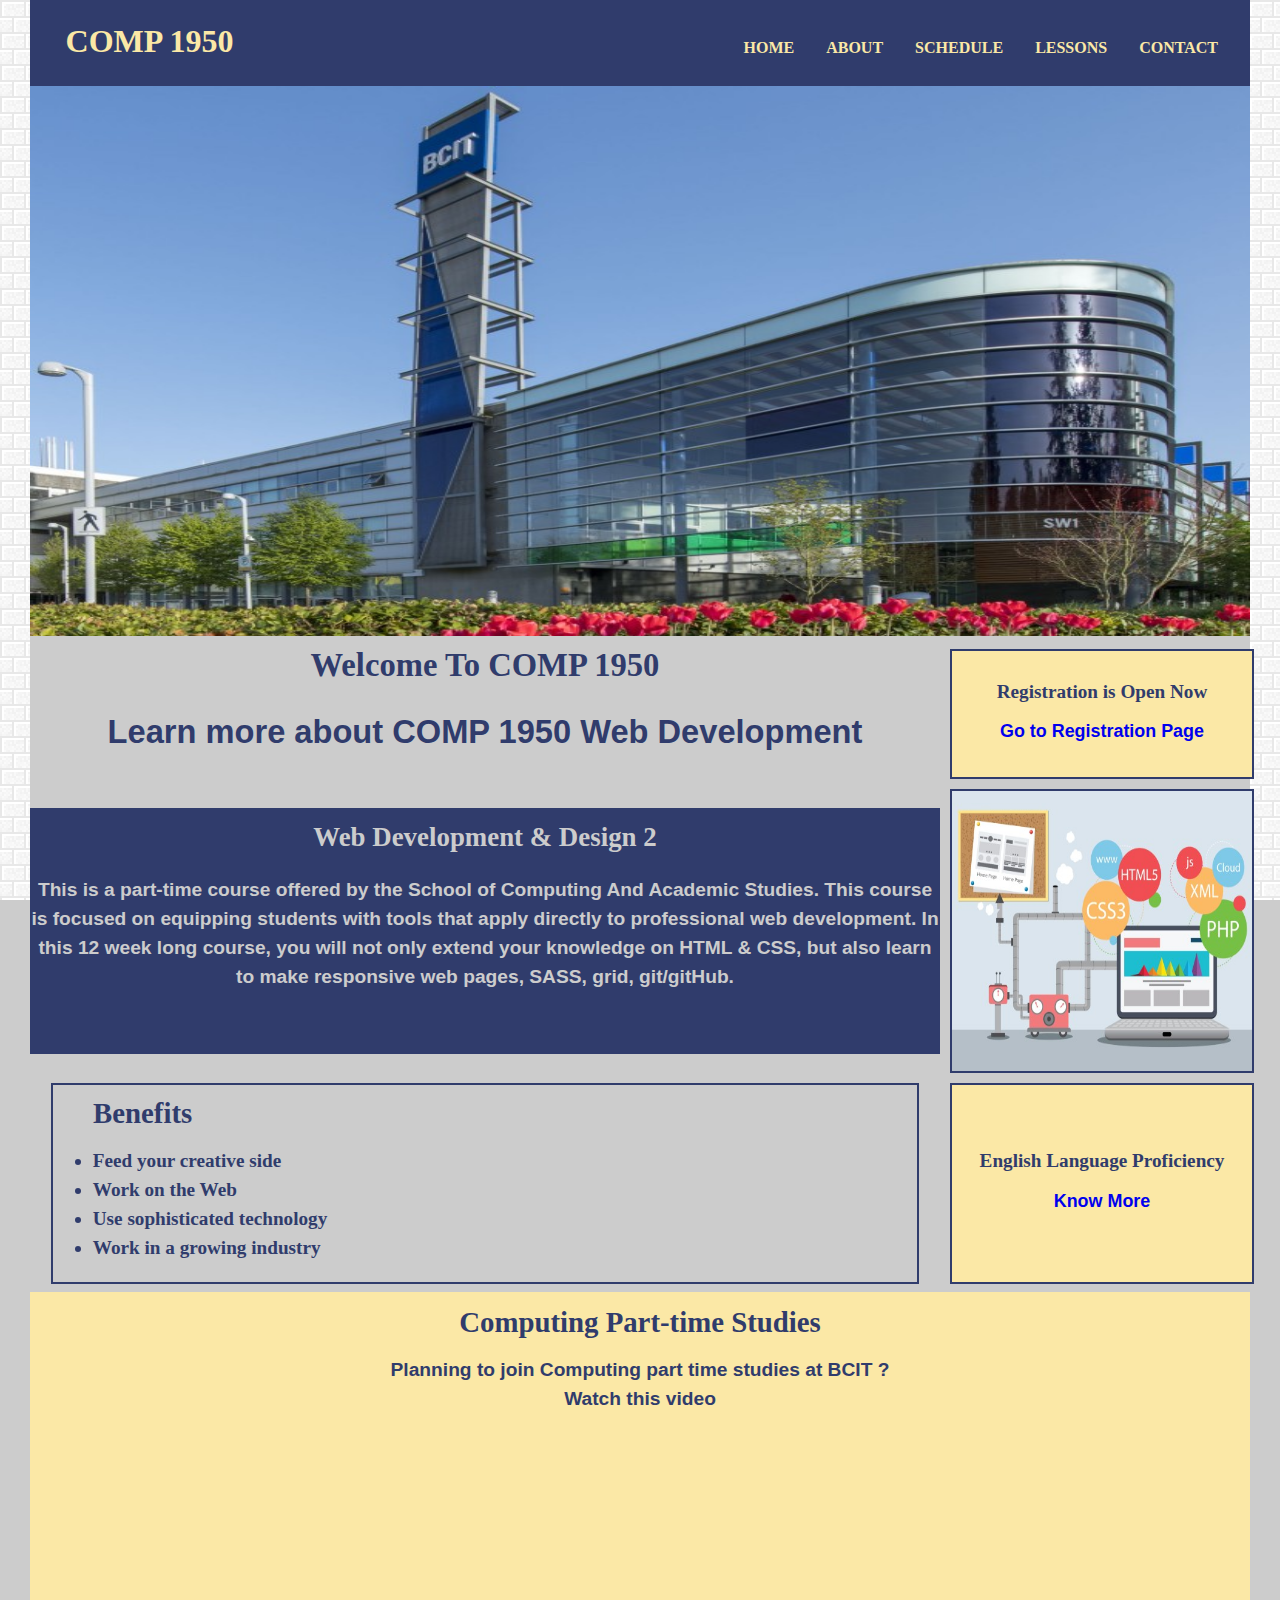
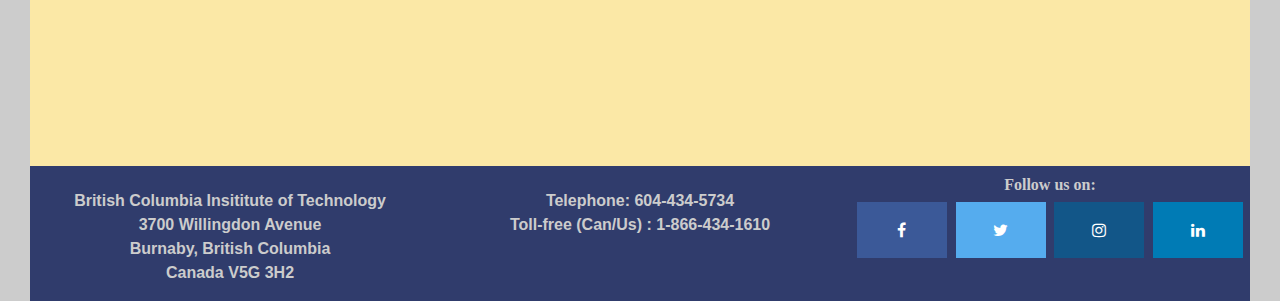
==== commit f306e8b9: "contact page styled" ====
--- a/index.html
+++ b/index.html
@@ -76,7 +76,7 @@
 
         
         <section class="decor tile"> 
-            <img src="/images/decor.jpg" alt="">  <!-- image purely for decorative purpose -->
+            <img src="./images/decor.jpg" alt="">  <!-- image purely for decoration purpose -->
         </section>
         
         <section class="benefits tile"> 
--- a/styles/master.css
+++ b/styles/master.css
@@ -26,7 +26,6 @@
   color: #303c6c;
   font-size: 100%;
   margin: 0 auto;
-  /* padding:0 auto; */
   text-align: center;
 }
 
@@ -40,7 +39,6 @@
 
 .welcome1 {
   color: #303c6c;
-  padding: 0.9em;
 }
 
 .welcome2 {
@@ -60,19 +58,35 @@
   text-align: left;
   margin: 0 auto;
   border: 2px solid #303c6c;
-  width: 100%;
+  width: 95%;
   line-height: 1.2em;
   font-size: 1.2em;
 }
 
 .box {
   border: 2px solid #303c6c;
-  width: 100%;
+  width: 70%;
   line-height: 1.4em;
   font-size: 0.8em;
   margin: 0 auto;
   margin-top: 1em;
   background-color: #FBE8A6;
+}
+
+.box {
+  font-size: 0.8em;
+}
+.box a {
+  text-decoration: none;
+}
+.box a:hover, .box a:focus {
+  color: #CCCCCC;
+  background-color: #303c6c;
+}
+
+.box p a {
+  font-size: 1.4em;
+  font-weight: 800;
 }
 
 .decor {
@@ -92,8 +106,12 @@
 }
 
 @media (min-width: 740px) {
-  body {
-    padding: 0.5em;
+  .wrapper-home {
+    width: 100%;
+  }
+
+  .utube {
+    display: block;
   }
 
   .welcome1 h1,
@@ -111,6 +129,10 @@
     width: 100%;
     height: 280px;
     border: 2px solid #303c6c;
+  }
+
+  .box {
+    width: 100%;
   }
 
   .box2 {
@@ -162,9 +184,420 @@
     grid-area: six;
   }
 }
+@media (min-width: 920px) {
+  body {
+    background-image: url(/images/bck-grnd.png);
+    background-attachment: fixed;
+    background-repeat: repeat;
+  }
+}
+.row {
+  border: 2px solid #303c6c;
+  text-align: left;
+  margin: 0.5em;
+  padding: 1em;
+  font-size: 1.2em;
+  font-weight: 600;
+  line-height: 1.3em;
+}
+
+.row h2 {
+  text-align: center;
+  margin-bottom: 0.9em;
+}
+
+.evaluation,
+.pre,
+.start {
+  text-align: center;
+}
+
+.start li,
+.pre li {
+  list-style-type: none;
+}
+
+table {
+  margin: 0 auto;
+}
+
+table th, td {
+  text-align: center;
+  padding: 8px;
+}
+
+tr:nth-child(odd) {
+  background-color: #f2f2f2;
+}
+
+@media (min-width: 720px) {
+  .row {
+    margin: 0;
+    background-color: #CCCCCC;
+  }
+
+  .course-info {
+    margin-bottom: 0.5em;
+    background-color: white;
+    display: grid;
+    grid-gap: 0.5em;
+    grid-template-columns: 1fr 1fr 1fr 1fr;
+    grid-auto-rows: minmax(100px, auto);
+    grid-template-areas: "one one two two  " "four three three three" "five three three three" "five three three three";
+  }
+
+  .pre {
+    grid-area: one;
+  }
+
+  .start {
+    grid-area: two;
+  }
+
+  .outline {
+    grid-area: three;
+  }
+
+  .evaluation {
+    grid-area: four;
+  }
+
+  .idecor {
+    grid-area: five;
+  }
+}
+h1, h2, h3 {
+  font-family: georgia;
+}
+
+p {
+  font-family: helvetica;
+  font-weight: 600;
+}
+
+.agenda {
+  font-weight: 600;
+  border: 2px solid #303c6c;
+  text-align: center;
+  margin: 0.5em;
+  color: #303c6c;
+}
+
+.agenda ul {
+  list-style-type: none;
+  margin: 0;
+  padding: 0;
+}
+
+.agenda h2 a {
+  text-decoration: none;
+}
+.agenda h2 a:hover, .agenda h2 a:focus {
+  color: #CCCCCC;
+  background-color: #303c6c;
+}
+
+.ag-odd {
+  background: #D2FDFF;
+}
+
+.ag-even {
+  background-color: #FBE8A6;
+}
+
+.ag6,
+.ag12 {
+  background-color: #CCCCCC;
+}
+
+@media (min-width: 740px) {
+  .agenda:hover {
+    transform: scale(1.1);
+    border: 1px solid #F4976C;
+  }
+
+  .sch-container {
+    display: grid;
+    grid-template-columns: 1fr 1fr 1fr;
+    grid-auto-rows: minmax(100px, auto);
+    grid-template-areas: "one two three" "four five six" "seven eight nine" "ten eleven twelve";
+  }
+
+  .ag1 {
+    grid-area: one;
+  }
+
+  .ag2 {
+    grid-area: two;
+  }
+
+  .ag3 {
+    grid-area: three;
+  }
+
+  .ag4 {
+    grid-area: four;
+  }
+
+  .ag5 {
+    grid-area: five;
+  }
+
+  .ag6 {
+    grid-area: six;
+  }
+
+  .ag7 {
+    grid-area: seven;
+  }
+
+  .ag8 {
+    grid-area: eight;
+  }
+
+  .ag9 {
+    grid-area: nine;
+  }
+
+  .ag10 {
+    grid-area: ten;
+  }
+
+  .ag11 {
+    grid-area: eleven;
+  }
+
+  .ag12 {
+    grid-area: twelve;
+  }
+
+  .placeholder {
+    height: 80px;
+    margin: 0.3em;
+    color: #303c6c;
+    border: 2px solid #303c6c;
+  }
+
+  .placeholder h2 {
+    padding-top: 0.5em;
+  }
+}
+@media (min-width: 920px) {
+  .sch-container {
+    grid-template-columns: 1fr 1fr 1fr 1fr;
+    grid-template-areas: "one two three four" "five six seven eight" "nine ten eleven twelve ";
+  }
+
+  .placeholder {
+    border: none;
+    height: 180px;
+    padding-top: 0.3em;
+  }
+}
+.les {
+  border: 2px solid #303c6c;
+  margin: 0.5em;
+  font-weight: 600;
+  font-size: 1.4em;
+  background-color: #D2FDFF;
+}
+.les a {
+  text-decoration: none;
+}
+.les a:hover, .les a:focus {
+  color: #CCCCCC;
+  background-color: #303c6c;
+}
+
+@media (min-width: 720px) {
+  .les {
+    margin: 0;
+  }
+
+  .les:hover {
+    transform: scale(0.9);
+    border: 1px solid #F4976C;
+  }
+
+  .les-container {
+    margin: 0;
+    padding: 3em 1em 6em;
+    display: grid;
+    grid-gap: 0.4em;
+    grid-template-columns: 1fr 1fr 1fr;
+    grid-auto-rows: minmax(100px, auto);
+    grid-template-areas: "one two three" "four five six" "seven eight nine" "ten eleven twelve";
+  }
+
+  .les1 {
+    grid-area: one;
+  }
+
+  .les2 {
+    grid-area: two;
+  }
+
+  .les3 {
+    grid-area: three;
+  }
+
+  .les4 {
+    grid-area: four;
+  }
+
+  .les5 {
+    grid-area: five;
+  }
+
+  .les6 {
+    grid-area: six;
+  }
+
+  .les7 {
+    grid-area: seven;
+  }
+
+  .les8 {
+    grid-area: eight;
+  }
+
+  .les9 {
+    grid-area: nine;
+  }
+
+  .les10 {
+    grid-area: ten;
+  }
+
+  .les11 {
+    grid-area: eleven;
+  }
+
+  .les12 {
+    grid-area: twelve;
+  }
+}
+@media (min-width: 920px) {
+  .les-container {
+    grid-template-columns: 1fr 1fr 1fr 1fr;
+    grid-template-areas: "one two three four" "five six seven eight" "nine ten eleven twelve ";
+  }
+}
+h1 {
+  text-align: center;
+  padding: 5px;
+  margin-top: 10px;
+}
+
+form {
+  margin: 0 auto;
+}
+
+fieldset {
+  border: none;
+  margin: 10px auto;
+  margin-bottom: 10px;
+}
+
+.form-container {
+  padding: 0.6em;
+  margin-bottom: 2em;
+  font-size: 1.4em;
+  font-weight: 600;
+}
+.form-container h2 {
+  font-size: 1.1em;
+}
+
+legend {
+  display: inline-block;
+}
+
+.input-group {
+  margin: 2em auto;
+  padding: 5px 0;
+}
+
+.input-group label {
+  display: block;
+  margin-bottom: 10px;
+}
+
+.input-group input {
+  width: 100%;
+  height: 50px;
+  border-radius: 5px;
+  background-color: #E8EEEF;
+}
+
+input:focus {
+  border: 5px solid #F4976C;
+  border-radius: 4px;
+}
+
+.in5 {
+  display: flex;
+  margin-top: 3em;
+}
+
+.in5 p {
+  margin: 0 auto;
+  font-size: 0.9em;
+}
+
+.in5 input {
+  background-color: #D2FDFF;
+}
+
+.input-msg {
+  padding-top: 20px;
+  padding-bottom: 1em;
+}
+
+textarea {
+  display: block;
+  width: 100%;
+  height: auto;
+  border-radius: 5px;
+  margin-top: 10px;
+  background-color: #D2FDFF;
+}
+
+textarea:focus {
+  border: 4px solid #F4976C;
+}
+
+.push {
+  width: 20%;
+  height: 50px;
+  background-color: #FBE8A6;
+  border-radius: 7px;
+  margin-top: 0;
+  margin-bottom: 20px;
+  color: #303c6c;
+  font-size: 1em;
+  font-weight: bold;
+}
+
+@media (min-width: 740px) {
+  .form-container {
+    width: 70%;
+    background-color: #F4F7F8;
+    border-radius: 10px;
+    box-shadow: 0 0 0 10px #CCCCCC, 0 0 0 20px #303c6c;
+    padding: 0.5px 15px;
+    margin: 30px auto;
+  }
+}
+@media (min-width: 920px) {
+  .form-container {
+    width: 50%;
+  }
+}
 header {
   width: 100%;
   margin: 0 auto;
+  padding-bottom: 0.2em;
   background-color: #303c6c;
   display: flex;
   justify-content: space-between;
@@ -177,17 +610,18 @@
 }
 
 header img {
-  margin-right: 1.5em;
+  margin-right: 0.5em;
 }
 
 .logo {
+  margin: 0;
   width: 100%;
-  padding-left: 1em;
+  margin-left: 0.2em;
   color: #FBE8A6;
 }
 
 .menu-btn {
-  width: 55px;
+  width: 40px;
   height: 40px;
   padding: 5px;
 }
@@ -196,6 +630,16 @@
   display: block;
 }
 
+@media (min-width: 600px) {
+  .logo {
+    margin-right: 1em;
+  }
+
+  .menu-btn {
+    margin-top: 0.3em;
+    margin-bottom: 0.3em;
+  }
+}
 nav {
   display: none;
   width: 100%;
@@ -278,16 +722,28 @@
   display: block;
 }
 
+.about-banner {
+  margin: 0.4em;
+}
+
 @media (min-width: 920px) {
   .home-banner img {
     width: 100%;
     height: 550px;
   }
 }
-.wrapper-home {
+.wrapper-home,
+.wrapper-schedule,
+.wrapper-lesson,
+.wrapper-about,
+.wrapper-contact {
   width: 100%;
-  max-width: 1120px;
-  margin: 0 auto;
+  max-width: 1220px;
+  margin: 0 auto;
+  background-color: #CCCCCC;
+}
+
+.wrapper-lesson {
   padding: 0.25em;
 }
 
@@ -353,7 +809,7 @@
     padding: 0;
     font-size: 1em;
     display: grid;
-    grid-template-columns: 1fr 1fr 1.5fr;
+    grid-template-columns: 1fr 1fr 1fr;
     grid-gap: 10px;
   }
 
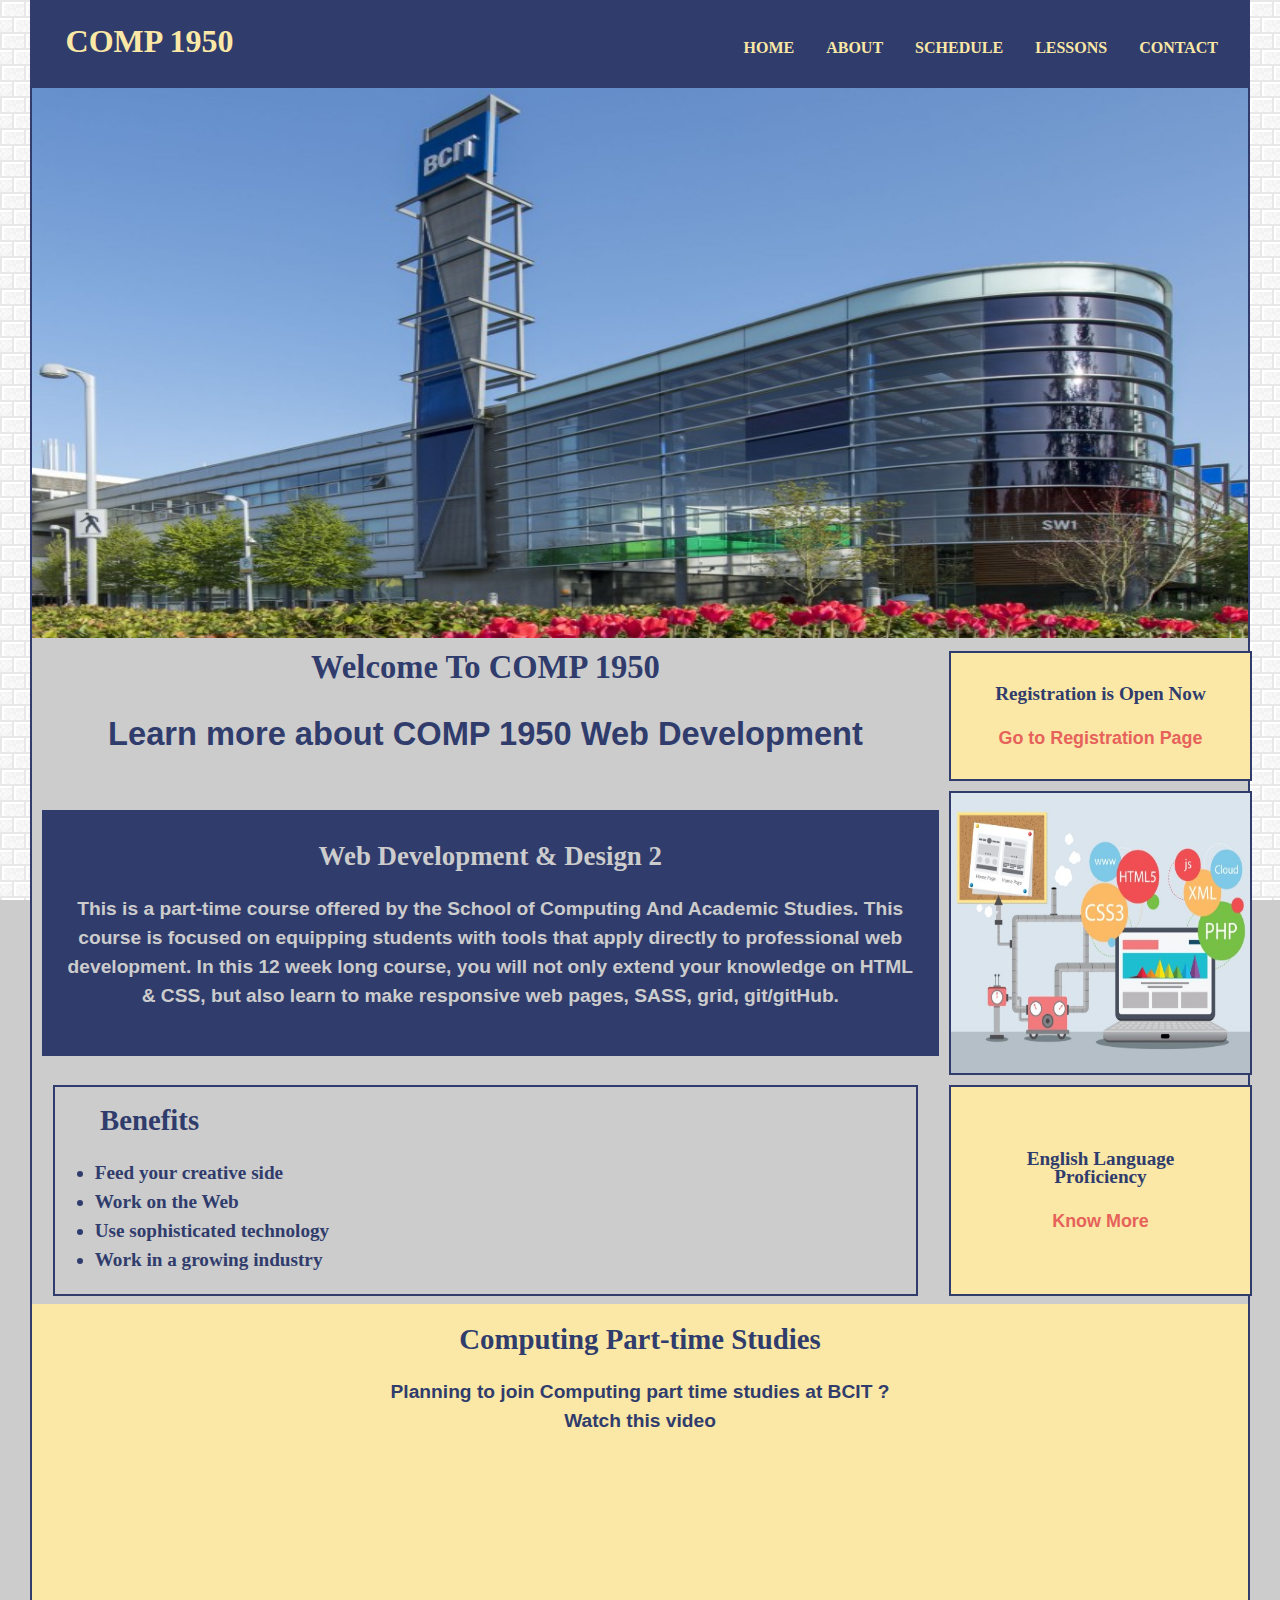
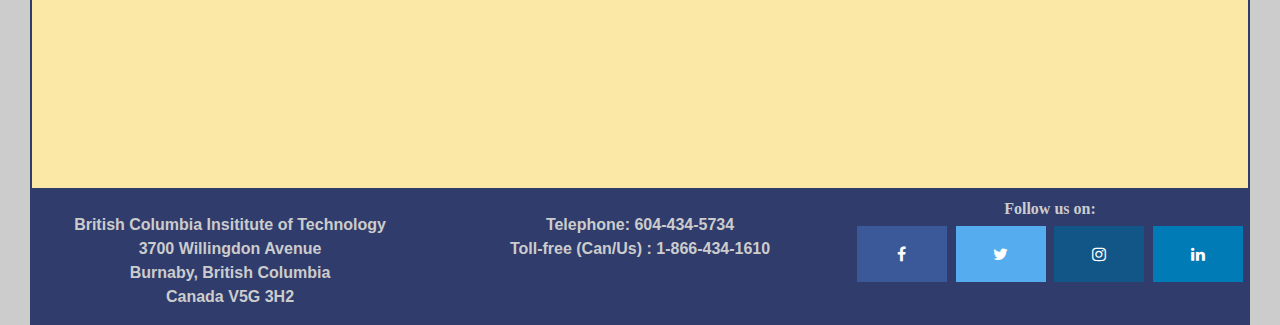
==== commit 78dd084b: "footer modified + html validated and erros were fixed" ====
--- a/index.html
+++ b/index.html
@@ -14,8 +14,6 @@
 <body>
 <div class="wrapper-home"> 
 
-
-
 <header>
 
     <a href="#0"> 
@@ -24,19 +22,15 @@
 
     <img src="images/navicon.png" alt="menu icon" class="menu-btn">
 
-
-
-<nav> 
-    <ul>
-        <li><a href="#0"> Home </a></li>
-        <li><a href="other-pages/about.html">About </a></li>
-        <li><a href="other-pages/schedule.html"> Schedule </a></li>
-        <li><a href="other-pages/lesson.html"> Lessons</a></li>
-        <li><a href="other-pages/contact.html"> Contact</a></li>
-    </ul>
-
-
-</nav>    
+    <nav> 
+        <ul>
+            <li><a href="#0"> Home </a></li>
+            <li><a href="other-pages/about.html">About </a></li>
+            <li><a href="other-pages/schedule.html"> Schedule </a></li>
+            <li><a href="other-pages/lesson.html"> Lessons</a></li>
+            <li><a href="other-pages/contact.html"> Contact</a></li>
+        </ul>
+    </nav>    
 </header>
 
 <main>
@@ -47,9 +41,6 @@
             <source srcset="images/banner-home-large.jpg" media="(max-width: 920px)">
             <img src="images/banner-home-small.jpg" alt="BCIT Burnaby Building">
         </picture>
-
-
-
     </div> <!-- end home-banner -->
 
     
@@ -57,7 +48,6 @@
         <div class="welcome1 tile"> 
             <h1> Welcome To COMP 1950</h1>
             <p> Learn more about COMP 1950 Web Development</p>
-
         </div>  <!-- end welcome1 -->
 
       
@@ -75,21 +65,19 @@
         </div>  <!-- end welcome2 -->
 
         
-        <section class="decor tile"> 
+        <div class="decor tile"> 
             <img src="./images/decor.jpg" alt="">  <!-- image purely for decoration purpose -->
-        </section>
+        </div>
         
         <section class="benefits tile"> 
             <h2> Benefits </h2>
-            <p> 
-                <ul>
-                    <li>Feed your creative side </li>
-                    <li> Work on the Web</li>
-                    <li> Use sophisticated technology </li>
-                    <li>Work in a growing industry</li>
-                </ul>
-            </p>  
-
+            
+            <ul>
+                <li>Feed your creative side </li>
+                <li> Work on the Web</li>
+                <li> Use sophisticated technology </li>
+                <li>Work in a growing industry</li>
+            </ul>
         </section>
         
        <aside class="box2 box tile"> 
@@ -97,13 +85,13 @@
            <p><a href="#0"> Know More </a></p>
        </aside>
     
-    </div>     <!-- end grid-home -->
+    </div>     <!-- end tiles-home -->
 
     <article class="utube">  
         <h2> Computing Part-time Studies </h2>
         <p> Planning to join Computing part time studies at BCIT ? <br> 
             Watch this video </p>
-        <iframe width="560" height="315" src="https://www.youtube.com/embed/C0gtCxVO6f0" frameborder="0" allow="accelerometer; autoplay; encrypted-media; gyroscope; picture-in-picture" allowfullscreen></iframe>
+        <iframe width="560" height="315" src="https://www.youtube.com/embed/C0gtCxVO6f0" style="border:0;" allow="accelerometer; autoplay; encrypted-media; gyroscope; picture-in-picture" allowfullscreen></iframe>
     </article>
 
    
--- a/styles/master.css
+++ b/styles/master.css
@@ -78,6 +78,7 @@
 }
 .box a {
   text-decoration: none;
+  color: #e6625b;
 }
 .box a:hover, .box a:focus {
   color: #CCCCCC;
@@ -121,7 +122,7 @@
 
   .welcome2 {
     font-size: 0.6em;
-    padding: 0;
+    margin-left: 0.5em;
   }
 
   .decor {
@@ -281,6 +282,7 @@
   text-align: center;
   margin: 0.5em;
   color: #303c6c;
+  padding-bottom: 0.5em;
 }
 
 .agenda ul {
@@ -291,6 +293,7 @@
 
 .agenda h2 a {
   text-decoration: none;
+  color: #e6625b;
 }
 .agenda h2 a:hover, .agenda h2 a:focus {
   color: #CCCCCC;
@@ -403,6 +406,7 @@
 }
 .les a {
   text-decoration: none;
+  color: #e6625b;
 }
 .les a:hover, .les a:focus {
   color: #CCCCCC;
@@ -537,7 +541,8 @@
 
 .in5 {
   display: flex;
-  margin-top: 3em;
+  justify-content: space-evenly;
+  margin: 0.4em auto;
 }
 
 .in5 p {
@@ -547,6 +552,8 @@
 
 .in5 input {
   background-color: #D2FDFF;
+  margin: 0;
+  padding: 0;
 }
 
 .input-msg {
@@ -594,6 +601,84 @@
     width: 50%;
   }
 }
+.column {
+  display: block;
+  text-align: left;
+  padding: 5px;
+}
+
+.inform {
+  color: red;
+  font-size: 1.2em;
+}
+
+.column:nth-of-type(even) {
+  background: #FBE8A6;
+}
+
+main {
+  border: solid 2px #303c6c;
+}
+
+.column h1, h2 {
+  padding: 5px;
+  font-size: 1.5em;
+}
+
+.column h2 {
+  background-color: #303c6c;
+  color: #FBE8A6;
+  padding: 5px;
+  margin: initial;
+}
+
+.column a {
+  text-decoration: none;
+  color: #303c6c;
+  text-shadow: burlywood;
+  font-size: large;
+  font-weight: bold;
+}
+
+code {
+  display: block;
+  background-color: white;
+  padding: 5px;
+}
+
+.imgs {
+  display: inline-block;
+}
+
+.imgs img {
+  float: left;
+  padding-right: 10px;
+}
+
+.go-back a {
+  text-decoration: none;
+  color: #e6625b;
+}
+.go-back a:hover, .go-back a:focus {
+  color: #CCCCCC;
+  background-color: #303c6c;
+}
+
+@media (max-width: 620px) {
+  .column h1 {
+    font-size: 1.1em;
+  }
+}
+@media (max-width: 420px) {
+  .imgs img {
+    float: left;
+    max-width: 45%;
+  }
+
+  .column h1 {
+    font-size: 1em;
+  }
+}
 header {
   width: 100%;
   margin: 0 auto;
@@ -691,7 +776,7 @@
   width: 100%;
 }
 
-@media (min-width: 801px) {
+@media (min-width: 850px) {
   .menu-btn {
     display: none;
   }
